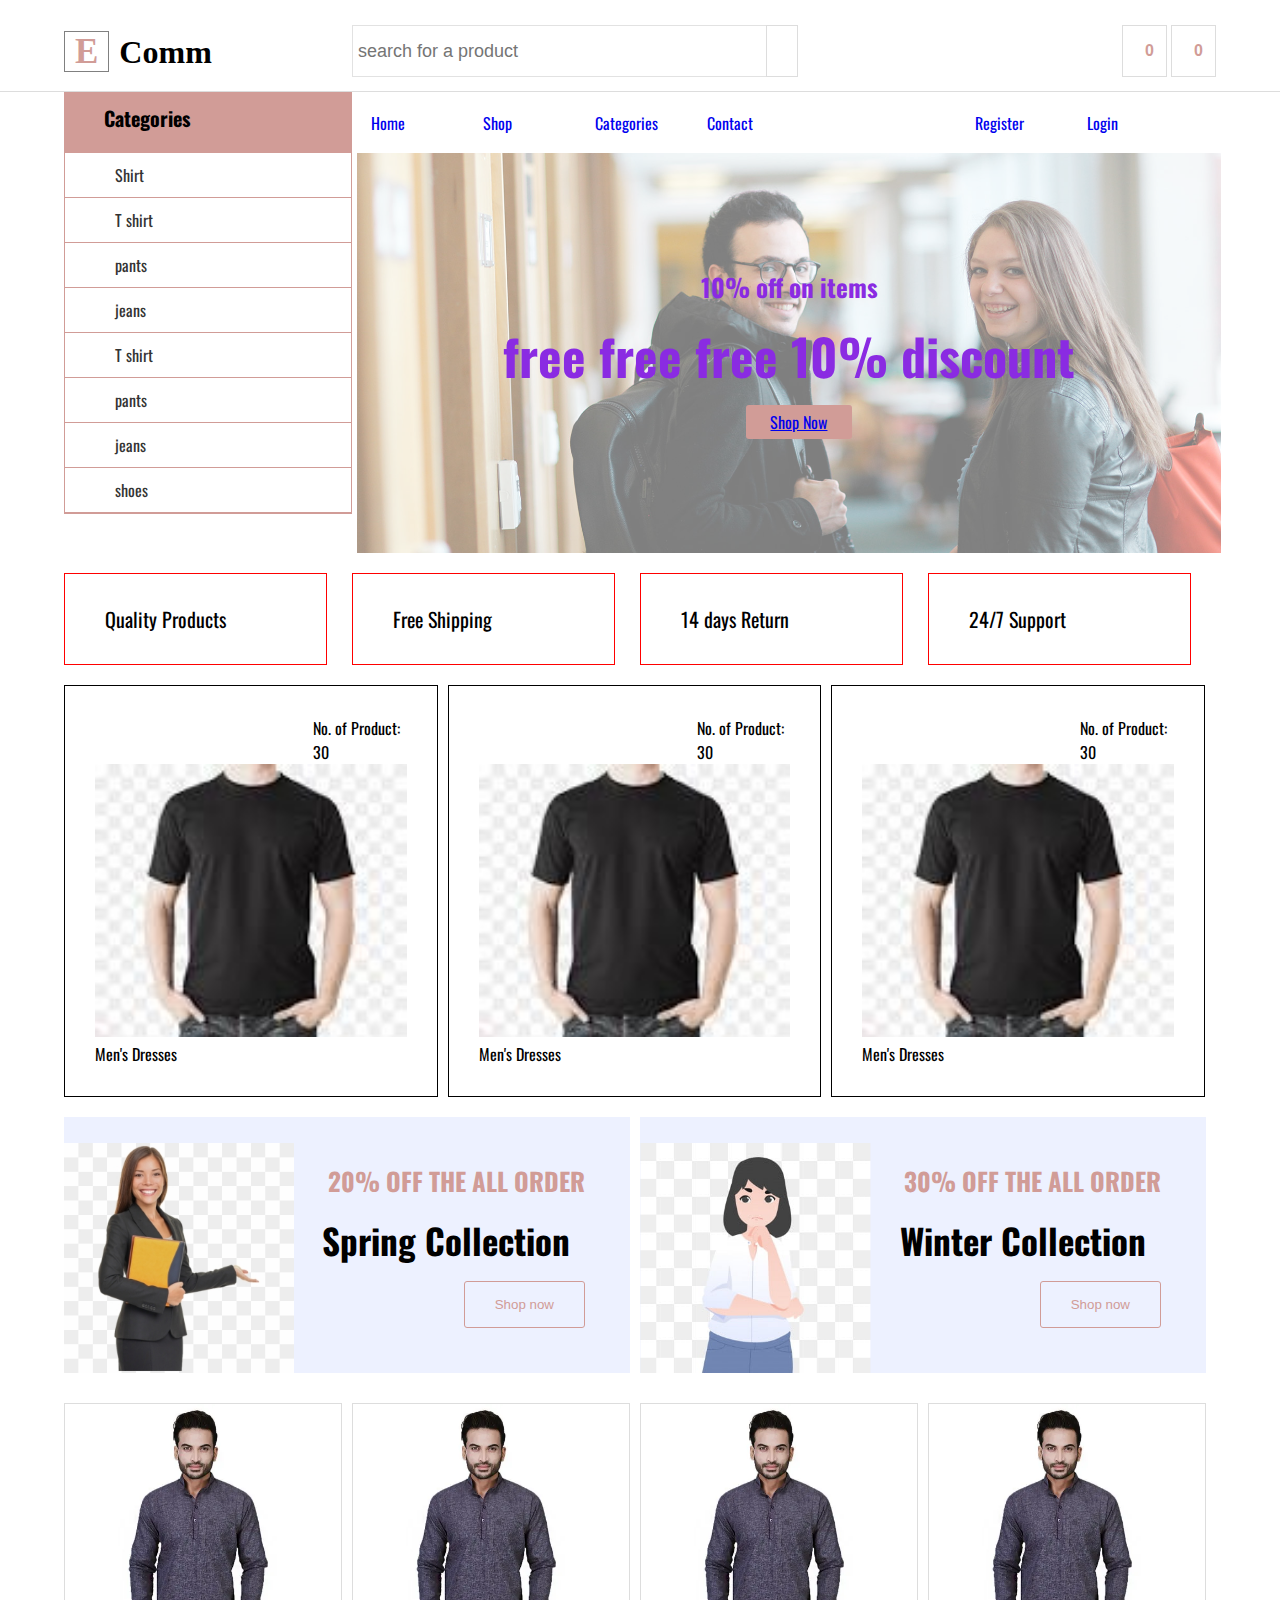
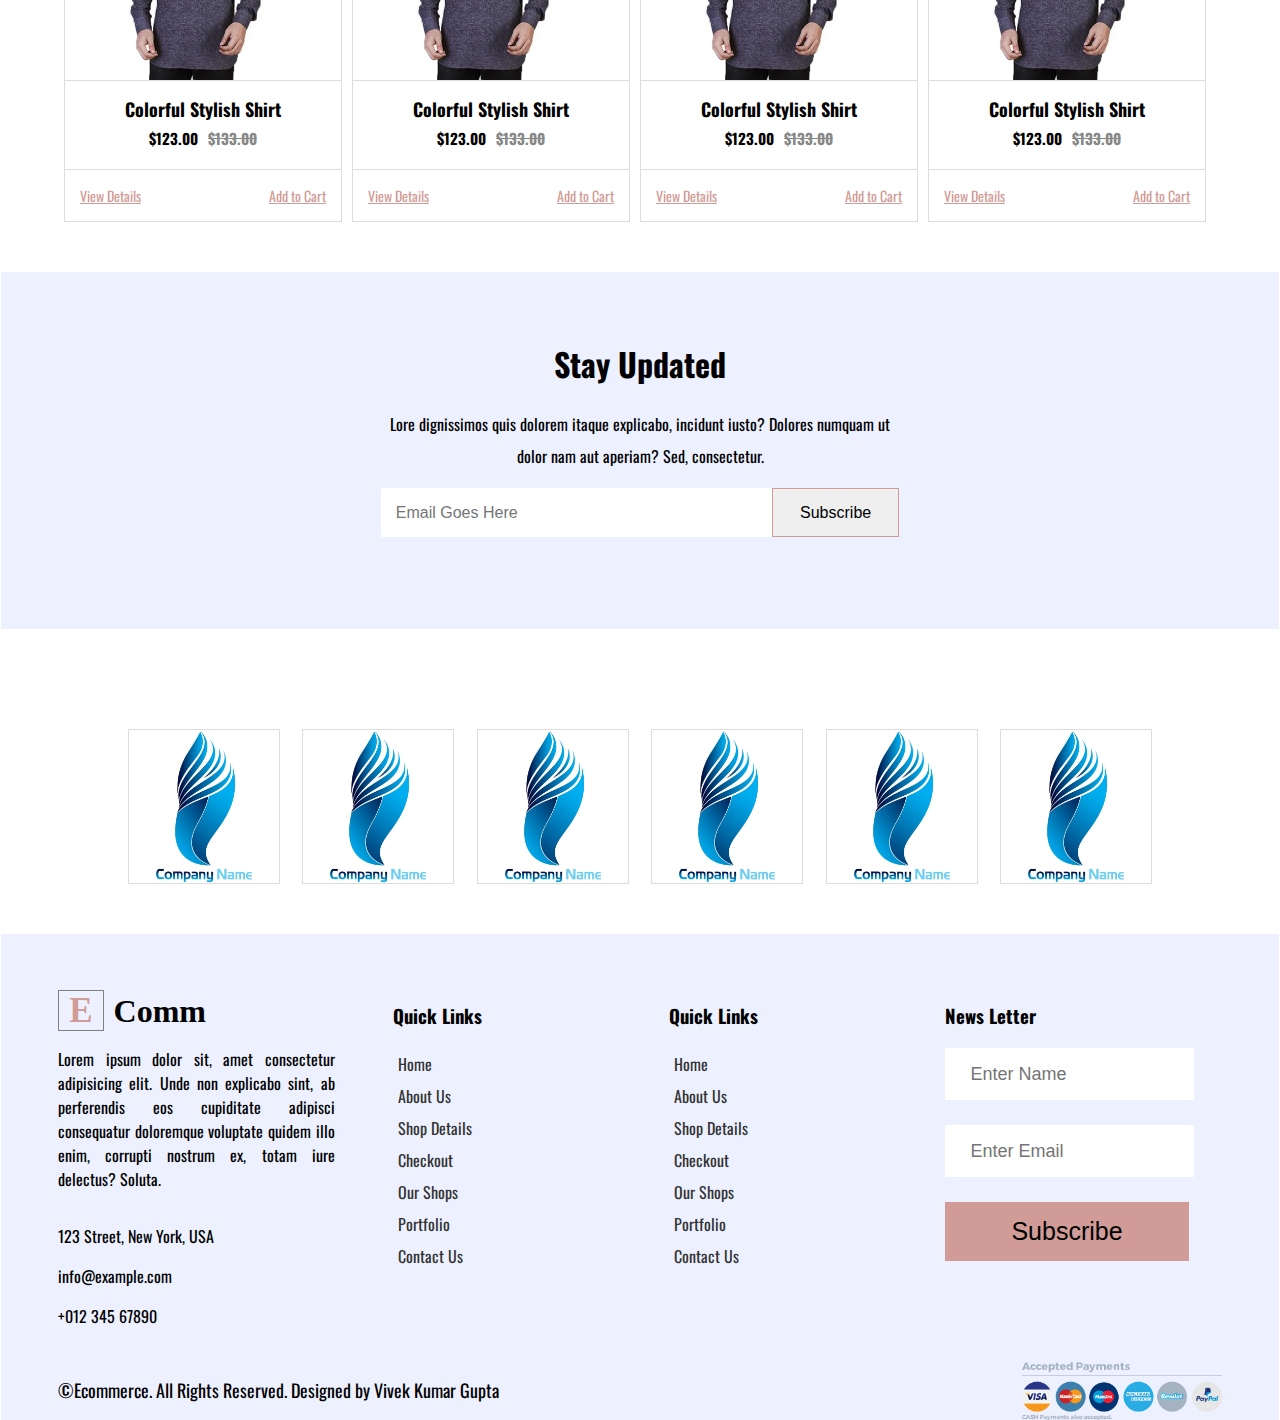
==== index.html @ 54f65f08 "E-commerce Website" ====
<!DOCTYPE html>
  <html lang="en">
  <head>
    <meta charset="UTF-8" />
    <meta http-equiv="X-UA-Compatible" content="IE=edge" />
    <meta name="viewport" content="width=device-width, initial-scale=1.0" />
    <link rel="stylesheet" href="./style.css" />
    <link rel="preconnect" href="https://fonts.googleapis.com" />
    <link rel="preconnect" href="https://fonts.gstatic.com" crossorigin />
    <link
    href="https://fonts.googleapis.com/css2?family=Oswald:wght@300&display=swap"
    rel="stylesheet"
    />
    <link
    rel="stylesheet"
    href="https://cdnjs.cloudflare.com/ajax/libs/font-awesome/6.2.0/css/all.min.css"
    integrity="sha512-xh6O/CkQoPOWDdYTDqeRdPCVd1SpvCA9XXcUnZS2FmJNp1coAFzvtCN9BmamE+4aHK8yyUHUSCcJHgXloTyT2A=="
    crossorigin="anonymous"
    referrerpolicy="no-referrer"
    />
    <title>Ecommerce Website</title>
  </head>
  <body>
    <div class="wrapper">
      <div class="header">
        <div class="wid-25 logo header-float-left">
          <h1><span>E</span><span>Comm</span></h1>
        </div>
        <div class="search wid-50 header-float-left">
          <input type="text" placeholder="search for a product" />
          <button><i class="fa-solid fa-magnifying-glass"></i></button>
        </div>
        <div class="wid-25 cart header-float-left">
          <button class="btn">
            <span><i class="fa-solid fa-cart-plus"></i>0</span>
          </button>
          <button class="btn">
            <span><i class="fa-solid fa-heart"></i>0</span>
          </button>
        </div>
      </div>
    </div>


    

    <div class="full-banner-wrapper clear">
      <div class="wrapper">
        <div class="banner category-list header-float-left wid-25">
          <div class="list-header">
            <h4>Categories</h4>
            <span
            ><a href=""><i class="fa-solid fa-angle-down"></i></a
            ></span>
          </div>
          <ul>
            <li><a href="#" target="_blank"> Shirt</a></li>
            <li><a href="#" target="_blank"> T shirt</a></li>
            <li><a href="#" target="_blank"> pants</a></li>
            <li><a href="#" target="_blank"> jeans</a></li>
            <li><a href="#" target="_blank"> T shirt</a></li>
            <li><a href="#" target="_blank"> pants</a></li>
            <li><a href="#" target="_blank"> jeans</a></li>
            <li><a href="#" target="_blank"> shoes</a></li>
          </ul>
        </div>
        <div class="wid-75 header-float-left">
          <div class="right-menu">
            <ul class="first-list-menu">
              <li><a href="./index.html" target="_blank">Home</a></li>
              <li><a href="./shop.html" target="_blank">Shop</a></li>
              <li class="dropdown-head"><a href="#" target="_blank">Categories<i class="fa-solid fa-angle-down"></i></a>
                <ul class="dropdown">
                  <li><a href="./cart-page.html" target="_blank">My Order</a></li>
                  <li style="border-top: 1px solid #d19c97;"><a href="#" target="_blank">Home</a></li>
                </ul>
              </li>
              <li><a href="#" target="_blank">Contact</a></li>
            </ul>
            <ul class="second-list-menu">
              <li><a href="#" target="_blank">Register</a></li>
              <li><a href="./login.html" target="_blank">Login</a></li>
            </ul>
          </div>

          <div class="side-banner">
            <img src="./img/banner.jpeg" alt="banner">

            <div class="img-text">
              <h4>10% off on items</h3>
                <h3>free free free 10% discount</h3>
                <a href="#">Shop Now</a>
              </div>
            </div>
          </div>
        </div>
        <div class="wrapper clear">
          <div class="wid-25 header-float-left">
            <div class="features">
              <span class="icon-text-wrap"><i class="fa-solid fa-check"></i>
                <span>Quality Products</span>
              </span>
            </div>

          </div>
          <div class=" wid-25 header-float-left">
            <div class="features">
              <span class="icon-text-wrap"><i class="fa-solid fa-shipping-fast"></i>
                <span>Free Shipping</span>
              </span>
            </div>

          </div>
          <div class=" wid-25 header-float-left">
            <div class="features">
              <span class="icon-text-wrap"><i class="fa-solid fa-exchange-alt"></i>
                <span>14 days Return</span>
              </span>
            </div>

          </div>
          <div class=" wid-25 header-float-left">
            <div class="features">
              <span class="icon-text-wrap"><i class="fa-solid fa-phone-volume"></i>
                <span>24/7 Support</span>
              </span>
            </div>

          </div>

        </div>
        <div class="wrapper clear">
          <div class="wid-33 header-float-left">
            <div class="category-item">
              <div class="productquantity">No. of Product: 30</div>
              <div class="productimg">
                <img src="./img/tshirt.jpeg" alt="">
              </div>
              <div class="productfor">Men's Dresses</div>
            </div>
          </div>
          <div class="wid-33 header-float-left">
            <div class="category-item">
             <div class="productquantity">No. of Product: 30</div>
             <div class="productimg">
               <img src="./img/tshirt.jpeg" alt="">
             </div>
             <div class="productfor">Men's Dresses</div>
           </div>

         </div>
         <div class="wid-33 header-float-left">
          <div class="category-item">
            <div class="productquantity">No. of Product: 30</div>
            <div class="productimg">
              <img src="./img/tshirt.jpeg" alt="">
            </div>
            <div class="productfor">Men's Dresses</div>
          </div>
        </div>
      </div>
      <div class="wrapper clear">
        <div class="wid-50 header-float-left">
          <div class="offer-banner">
            <img src="./img/female.png" alt="">
            <div class="offer-text">
              <h5>20% off the all order</h5>
              <h3>Spring Collection</h3>
              <button>Shop now</button>
            </div>
          </div>
        </div>
        <div class="wid-50 header-float-left">
          <div class="offer-banner">
            <img src="./img/female2.jpeg" alt="" class="flip-img">
            <div class="offer-text">
              <h5>30% off the all order</h5>
              <h3>Winter Collection</h3>
              <button>Shop now</button>
            </div>
          </div>
        </div>
      </div>


      <div class="wrapper clear">
        <div class="wid-25 header-float-left">
          <div class="cart-wrapper">
            <div>
              <img src="./img/cartpolo.webp" alt="">
            </div>
            <div class="cart-detail">
              <h6 class="name-head">Colorful Stylish Shirt</h6>
              <div class="cart-price">
                <h6 class="first">$123.00</h6>
                <h6 class="last">$133.00</h6>

              </div>
            </div>
            <div class="cart-footer">
              <a href="#"><i class="fa-solid fa-eye"></i>View Details</a>
              <a href="#"><i class="fa-solid fa-cart-arrow-down"></i>Add to Cart</a>

            </div>

          </div>

          
        </div>

        <div class="wid-25 header-float-left">
          <div class="cart-wrapper">
            <div>
              <img src="./img/cartpolo.webp" alt="">
            </div>
            <div class="cart-detail">
              <h6 class="name-head">Colorful Stylish Shirt</h6>
              <div class="cart-price">
                <h6 class="first">$123.00</h6>
                <h6 class="last">$133.00</h6>

              </div>
            </div>
            <div class="cart-footer">
              <a href="#"><i class="fa-solid fa-eye"></i>View Details</a>
              <a href="#"><i class="fa-solid fa-cart-arrow-down"></i>Add to Cart</a>

            </div>

          </div>


        </div>

        <div class="wid-25 header-float-left">
          <div class="cart-wrapper">
            <div>
              <img src="./img/cartpolo.webp" alt="">
            </div>
            <div class="cart-detail">
              <h6 class="name-head">Colorful Stylish Shirt</h6>
              <div class="cart-price">
                <h6 class="first">$123.00</h6>
                <h6 class="last">$133.00</h6>

              </div>
            </div>
            <div class="cart-footer">
              <a href="#"><i class="fa-solid fa-eye"></i>View Details</a>
              <a href="#"><i class="fa-solid fa-cart-arrow-down"></i>Add to Cart</a>

            </div>

          </div>
        </div>

        <div class="wid-25 header-float-left">
          <div class="cart-wrapper">
            <div>
              <img src="./img/cartpolo.webp" alt="">
            </div>
            <div class="cart-detail">
              <h6 class="name-head">Colorful Stylish Shirt</h6>
              <div class="cart-price">
                <h6 class="first">$123.00</h6>
                <h6 class="last">$133.00</h6>

              </div>
            </div>
            <div class="cart-footer">
              <a href="#"><i class="fa-solid fa-eye"></i>View Details</a>
              <a href="#"><i class="fa-solid fa-cart-arrow-down"></i>Add to Cart</a>

            </div>
          </div>
        </div>
      </div>

      <div class="wrapper clear">
        <div class="subscription-text">
          <h1>Stay Updated</h1>
          <p>Lore dignissimos quis dolorem itaque explicabo, incidunt iusto? Dolores numquam ut dolor nam aut aperiam? Sed, consectetur.</p>
          <div class ="subscription-mailbox">
            <input type="email" placeholder="Email Goes Here">
            <button class="subscription-btn">Subscribe</button>
          </div>
        </div>
      </div>

      <div class="wrapper clear vendors">
        <img src="./img/companyvendor.jpeg" alt="">
        <img src="./img/companyvendor.jpeg" alt="">
        <img src="./img/companyvendor.jpeg" alt="">
        <img src="./img/companyvendor.jpeg" alt="">
        <img src="./img/companyvendor.jpeg" alt="">
        <img src="./img/companyvendor.jpeg" alt="">
       
      </div>
        <div class="wrapper clear">
            <div class="footer">
              <div class="wid-25 header-float-left margin-right-5">
                <div class="logo">
                   <h1><span>E</span><span>Comm</span></h1>
                </div>
               
                  <p class="footer-description">Lorem ipsum dolor sit, amet consectetur adipisicing elit. Unde non explicabo sint, ab perferendis eos cupiditate adipisci consequatur doloremque voluptate quidem illo enim, corrupti nostrum ex, totam iure delectus? Soluta.
                  </p>
               
                  <ul class="footer-address-list">
                    <li><i class="fa fa-map-marker-alt"></i>123 Street, New York, USA</li>
                    <li> <i class="fa fa-envelope"></i>info@example.com</li>
                    <li> <i class="fa fa-phone"></i>+012 345 67890</li>
                  </ul>
            
                </div>
                <div class="wid-25 header-float-left footer-menu" >
                  <h3>Quick Links</h3>
                  <ul class="footer-menu-list">
                    <li><a href=""><i class="fa fa-angle-right icon-footer"></i><span>Home</span></a></li>
                    <li><a href=""><i class="fa fa-angle-right icon-footer" ></i><span>About Us</span></a></li>
                    <li><a href=""><i class="fa fa-angle-right icon-footer"></i><span>Shop Details</span></a></li>
                    <li><a href=""><i class="fa fa-angle-right icon-footer"></i><span>Checkout</span></a></li>
                    <li><a href=""><i class="fa fa-angle-right icon-footer"></i><span>Our Shops</span></a></li>
                    <li><a href=""><i class="fa fa-angle-right icon-footer"></i><span>Portfolio</span></a></li>
                    <li><a href=""><i class="fa fa-angle-right icon-footer"></i><span>Contact Us</span></a></li>
                  
                  </ul>
                  </div>
                  <div class="wid-25 header-float-left  footer-menu" >
                    <h3>Quick Links</h3>
                    <ul class="footer-menu-list">
                      <li><a href=""><i class="fa fa-angle-right icon-footer"></i><span>Home</span></a></li>
                      <li><a href=""><i class="fa fa-angle-right icon-footer" ></i><span>About Us</span></a></li>
                      <li><a href=""><i class="fa fa-angle-right icon-footer"></i><span>Shop Details</span></a></li>
                      <li><a href=""><i class="fa fa-angle-right icon-footer"></i><span>Checkout</span></a></li>
                      <li><a href=""><i class="fa fa-angle-right icon-footer"></i><span>Our Shops</span></a></li>
                      <li><a href=""><i class="fa fa-angle-right icon-footer"></i><span>Portfolio</span></a></li>
                      <li><a href=""><i class="fa fa-angle-right icon-footer"></i><span>Contact Us</span></a></li>
                    
                    </ul>
                    </div>
                    <div class="wid-25 header-float-left">
                        <h3>News Letter</h3>
                        <input type="text" class="footer-input" placeholder="Enter Name">
                        <input type="email" class="footer-input" placeholder="Enter Email">
                      <button class="btn-footer">Subscribe</button>
                    </div>
            
              </div>

              <!-- <hr> -->
              <div class="copyright">
                <div class="copyright-text">
                  &#169;Ecommerce. All Rights Reserved. Designed by Vivek Kumar Gupta

                </div>
                <img src="./img/payment.png" alt="" width="200px">
              </div>
            </div>
            </div>
            </body>
            </html>
---- style.css ----
body {
  margin: 0;
  font-family: "Oswald", sans-serif;
  /* font-family: 'Lucida Sans', 'Lucida Sans Regular', 'Lucida Grande', 'Lucida Sans Unicode', Geneva, Verdana, sans-serif; */
}
.header {
  /* background-color: rgb(159, 153, 153); */
  margin-top: 25px;
  min-height: 56px;
}
.wrapper {
  margin-left: 5%;
  margin-right: 5%;
}

.wid-33 {
  width: 33.3%;
}
.wid-50 {
  width: 50%;
}

.logo h1 {
  margin: 0;
  /* background-color: yellow; */
}
.logo h1 span {
  font-family: "Akaya Telivigala", cursive;
  /* background-color: green; */
}

.logo h1 span:first-of-type {
  /* background-color: red; */
  /* font-family: 'Akaya Telivigala', cursive; */
  border: 1px solid grey;
  margin-right: 10px;
  padding-right: 10px;
  padding-left: 10px;
  color: #d19c97;
  font-size: 35px;
  font-weight: 800;
}

.search input {
  width: 70%;
  height: 40px;
  border-radius: 0;
  padding: 5px;
  border: 1px solid #dddd;
  font-size: 18px;
  border-right: none;
  color: #666;
  outline: none;
  /* background-color: grey; */
}
.search button {
  color: #666;
  background-color: #fff;
  border-radius: 0;
  padding: 10px;
  height: 52px;
  border: 1px solid #ddd;
  margin-left: -4px;
  font-size: 18px;
  color: #d19c97;
}

.cart {
  text-align: right;
}

.btn {
  border: 1px solid #ddd;
  min-width: 45px;
  background-color: #fff;
  height: 52px;
  border-radius: 0;
  font-size: 16px;
}
.cart span {
  color: #d19c97;
  font-weight: 800;
}

.header-float-left {
  float: left;
}

button i {
  padding-left: 5px;
  padding-right: 5px;
}

.banner {
  width: 25%;
  height: 461px;
}
/* common css */

.clear {
  clear: both;
}
.full-banner-wrapper {
  border-top: 1px solid #ddd;
  margin-top: 10px;
}
.list-header {
  height: 60px;
  background-color: #d19c97;
}

.list-header h4 {
  display: inline-block;
  margin-bottom: 20px;
  margin-left: 40px;
  margin-right: 40px;
  font-weight: 900;
  font-size: 20px;
  margin-top: 11px;
}
.list-header span {
  padding: 20px;
  float: right;
}
.category-list ul {
  margin: 0;
  padding: 0;
  list-style-type: none;
  border: 1px solid #d19c97;
}

.category-list ul li {
  border-bottom: 1px solid #d19c97;
  padding: 10px 50px;
}

.category-list ul li a {
  color: #333;
  text-decoration: none;
}
.wid-75 {
  width: 75%;
  float: left;
  height: 61px;
  /* background-color: green; */
}
.right-menu {
  display: flex;
}
.first-list-menu {
  /* background-color: red; */
  width: 70%;
}
.second-list-menu {
  display: flex;
  width: 30%;
}
.right-menu ul {
  list-style-type: none;
  display: flex;
  margin: 0;
  padding: 0;
}
.right-menu ul li {
  width: 75px;
  padding: 18.5px;
}
.right-menu ul li a {
  text-decoration: none;
}
.right-menu ul li a:hover {
  color: #d19c97;
}

.right-menu ul.dropdown {
  display: none;
  position: absolute;
  box-shadow: #ddd 1px 1px 3px;
  border: 1px solid #ddd;
  line-height: 1em;
  background-color: #fff;
  margin: 10px 0 0 0;
  z-index: 1;
}
.dropdown-head:hover ul.dropdown {
  display: block;
}

.side-banner {
  position: relative;
  /* background-color: red; */
  width: 100%;
  float: left;
  height: 400px;
  margin-left: 5px;
}
.side-banner img {
  width: 100%;
  opacity: 0.5;
  height: 100%;
  object-fit: cover;
}
.img-text {
  position: absolute;
  top: 0;
  bottom: 0;
  right: 0;
  left: 0;
  text-align: center;
  justify-content: center;
  display: flex;
  flex-direction: column;
  /* background-color: #00000075; */
}
.img-text h4 {
  font-size: 25px;
  margin: 0;
  color: blueviolet;
}
.img-text a {
  padding: 5px 10px;
  border-radius: 3px;
  width: 10%;
  margin-left: 45%;
  background-color: #d19c97;
}
.img-text h3 {
  line-height: 2em;
  font-size: 50px;
  font-weight: 800;
  margin: 0;
  color: blueviolet;
}

.wid-25 {
  width: 25%;
}

.features {
  margin-top: 20px;
  margin-bottom: 20px;
  border: 1px solid red;
  margin-right: 25px;
}
.features .icon-text-wrap {
  display: flex;
  padding: 30px;
}
.icon-text-wrap i {
  font-size: 25px;
  color: #d19c97;
}
.icon-text-wrap span {
  font-size: 20px;
  padding-left: 10px;
}

.category-item {
  padding: 30px;
  border: 1px solid #000;
  margin-right: 10px;
}
.productquantity {
  width: 30%;
  margin-left: 70%;
}
/* .productimg{
  height: 200px;
  background-color: red;
  width: 40%;
  font-size: 20px;
} */
.category-item .productimg img {
  width: 100%;
}
.category-item .productimg .productfor {
  font-size: 20px;
}
.offer-banner {
  background-color: #edf1ff;
  margin-bottom: 30px;
  margin-top: 20px;
  position: relative;
  margin-right: 10px;
}
.offer-banner img {
  position: absolute;
  max-width: 50%;
  max-height: 90%;
  bottom: 0px;
  z-index: 100;
  float: left;
}
.offer-text {
  text-align: right;
  padding: 45px;
}
.offer-text h5 {
  margin: 0;
  font-size: 25px;
  text-transform: uppercase;
  color: #d19c97 !important;
}
.offer-text h3 {
  font-size: 35px;
  margin: 15px;
}

.offer-text button {
  padding: 15px 30px;
  color: #d19c97;
  border-radius: 3px;
  border: 1px solid #d19c97 !important;
  background-color: transparent;
  cursor: pointer;
}
.flip-img {
  transform: scaleX(-1);
}

.cart-wrapper {
  border: 1px solid #ddd;
  margin-right: 10px;
  margin-bottom: 50px;
}

.cart-wrapper img {
  width: 100%;
  margin-bottom: -5px;
}
.cart-detail {
  border-top: 1px solid #ddd;
  border-bottom: 1px solid #ddd;
  padding: 15px;
}
.cart-detail .name-head {
  margin: 0;
  text-align: center;
  font-size: 18px;
}
.cart-price {
  display: flex;
  justify-content: center;
}
.cart-price h6 {
  margin: 0;
  padding: 5px;
  font-size: 15px;
  font-weight: bold;
}
.cart-price .last {
  color: #888;
  text-decoration: line-through;
}
.cart-footer {
  display: flex;
  justify-content: space-between;
  padding: 15px;
}
.cart-footer a {
  font-size: 14px;
  color: #d19c97;
}
.subscription-text {
  margin-right: -5.5%;
  margin-left: -5.5%;
  background-color: #edf1ff;
  margin-bottom: 100px;
  text-align: center;
  padding: 4% 33% 8% 33%;
}

.subscription-text p {
  line-height: 2;
  color: black;
}

.subscription-text .subscription-mailbox {
  display: flex;
}

.subscription-text .subscription-mailbox input {
  flex: 100%;
  padding-left: 15px;
  border: none;
  height: 47px;
  font-size: 16px;
}

.subscription-btn {
  border: 1px solid #d19c97;
  border-radius: none;
  padding: 13px 27px;
  color: #000;
  font-size: 16px;
}

.footer {
  background-color: #edf1ff;
  margin-left: -5.5%;
  margin-right: -5.5%;
  padding-left: 5%;
  padding-top: 50px;
  padding-bottom: 10px;
  display: flex;
  padding-right: 5%;
}
.footer .footer-description {
  text-align: justify;
  margin-bottom: 25px;
}
.footer .footer-address-list {
  line-height: 2.5;
  list-style-type: none;
  padding: 0;
}

.footer .footer-address-list li i {
  width: 25px;
  color: #d19c97;
}

.footer-menu .footer-menu-list {
  list-style-type: none;
  padding: 0;
  line-height: 2;
}

.footer-menu .footer-menu-list .icon-footer {
  padding-right: 5px;
}

.footer-menu .footer-menu-list li a {
  text-decoration: none;
  color: #333;
}
.margin-right-5 {
  margin-right: 5%;
}

.footer .footer-input {
  border: 0;
  width: 80%;
  height: 50px;
  padding-left: 25px;
  font-size: 18px;
  margin-bottom: 25px;
}

.footer .btn-footer {
  width: 88%;
  padding: 15px;
  border: 0;
  font-size: 25px;
  background-color: #d19c97;
}
.vendors {
  display: flex;
  justify-content: space-between;
  margin-bottom: 50px;
  padding-left: 5;
  padding-left: 5%;
  padding-right: 5%;
}
.vendors img {
  width: 100px;
  border: 1px solid #ddd;
  padding: 0 25px;
}
.copyright {
  display: flex;
  justify-content: space-between;
  background-color: #edf1ff;
  margin-left: -5.5%;
  margin-right: -5.5%;
  padding-left: 5%;
  padding-right: 5%;
}

.copyright-text {
  font-size: 18px;
  margin-top: 15px;
}

/* SHOP STYLE */

.shop-header {
  background-color: #edf1ff;
  padding-top: 50px;
  text-align: center;
  padding-bottom: 50px;
  margin-bottom: 20px;
}

.shop-header h1 {
  text-transform: uppercase;
}
.shop-header h3 {
  color: #d19c97;
  font-weight: 400;
}


/* SHOP SORTING */
.sort-option{
    float: right;
    margin-right: 12px;
    margin-bottom: 10px;

}
.sort-option select{
  border: 1px solid #ddd;
  height: 35px;
  width: 100px;
  padding-left: 5px;
}

/* CUSTOM CHECKBOX */
.custom-control-check{
  position: relative;
  z-index: 1;
  display: block;
  min-height: 16px;
  padding-left: 16px;
}
.custom-control-input{
  position: absolute;
  left: 0;
  z-index: -1;
  width: 16px;
  height: 16px;
  opacity: 0;
}
.custom-control-label{
  position: relative;
  margin-bottom: 0px;
  vertical-align: top;
}
.custom-control-label::before{
  position: absolute;
  top: 3px;
  left: -25px;
  display: block;
  width: 16px;
  height: 16px;
  content: "";
  border: 1px solid #d19c97;
}
.custom-control-input:checked ~ .custom-control-label::before{
  border-color:#d19c97 ;
  background-color: #d19c97;


}

/*IMPORTANT TO CHECKBOX COLOR 
#price-all{
  accent-color: #d19c97;
} */
.custom-control-label::after{
  position: absolute;
  top: 4px;
  left: -24px;
  display: block;
  width: 16px;
  height: 16px;
  content: "";
  background: no-repeat 50% / 50% 50%;
}
.custom-control-input ~ .custom-control-label::after{
  background-image: url("data:image/svg+xml,%3csvg xmlns='http://www.w3.org/2000/svg' width='8' height='8' viewBox='0 0 8 8'%3e%3cpath fill='%23fff' d='M6.564.75l-3.59 3.612-1.538-1.55L0 4.26l2.974 2.99L8 2.193z'/%3e%3c/svg%3e")
 
}

/* CUSTOM CHECKBOX END */

.custom-control-check{
  display: flex;
  align-items: center;
  justify-content: space-between;
  margin-left: 20px;
  margin-right: 20px;
  color: #666;
  margin-bottom: 15px;
}
.filter-product-count{
  border: 1px solid #ddd;
  padding-left: 5px;
  padding-right: 5px;
  font-size: 13px;
  
}
/* CART DETAILS START */
.carts-details{
  margin-top: 50px;
  margin-bottom: 50px;
}

.carts-details table{
  width: 100%;
  border-collapse: collapse;
}
.carts-details img{
  width: 50px;
  vertical-align: middle;
}
.carts-details table thead{
  color: #666;background-color: #edf1ff;text-align: center ;
}
.carts-details table thead th{
  padding: 15px;
}
.carts-details table tbody{
  text-align: center;
  vertical-align: middle;
}
.carts-details table td{
  border: 1px solid #edf1ff;
  display: table-cell;
  padding: 15px;
}
.quantity-input{
  display: flex;
}
.quantity-input button{
  border: 0;
  border-radius: 0;
  font-size: 24px;
  background-color: #d19c97;
  width: 30px;
}
.quantity-input input{
  border: 1px solid #ccc;
  background-color:#edf1ff ;
  width: 50px;
  text-align: center;
}
.carts-details .custom-delete-button{
  padding: 5px;
  background-color: #d19c97;
}

/* CART DETAILS END */

/* CART summary STYLE */
.cart-summary-wrapper{
  margin-top: 50px;
  margin-left: 20px;

}
.cart-summary-wrapper .coupon-inputs{
  height: 50px;
  display: flex;
}

.coupon-inputs input{

    padding-left: 20px;
    width: 60%;
    border-right: 0;
    border: 1px solid #ddd;

}
.coupon-inputs button{
  background-color: #d19c97;
  border: 0;
  width: 40%;
}
.cart-summary-wrapper .cart-summary-body{

  border: 1px solid #ddd;
  margin-top: 50px;
  padding: 20px;

}
.cart-summary-wrapper .cart-summary-item{
  display: flex;
  justify-content: space-between;
}
.cart-summary-wrapper .total-wrapper{
    border: 1px solid #ddd;
    border-top: 0;
    padding: 20px;

}
.cart-summary-wrapper .total-head{
    display: flex;
    justify-content: space-between;
    margin-bottom: 30px;

}
.total-head h4{
  margin: 0;
}
.proceed-input button{
  border: 0;
    background-color: #d19c97;
    padding: 20px;
    width: 100%;
    cursor: pointer;
font-size: 18px;
}

.login-area{
  display: flex;
  flex-direction: column;
  flex-wrap: wrap;
  align-items: center;
  height: 300px;
  justify-content: space-around;

}
.login-area input{
  width: 30%;
  height: 30px;
  border: 1px solid #ddd;
  padding: 10px;

}
.login-area button{
  width: 31.5%;
  height: 50px;
  border: 1px solid #ddd;
  padding: 10px;
  background-color: #d19c97;
  color: #fff;
}

/* CART summary END */

.login-menu{
  width: 100%;
  float: left;
  height: 61px;
  border-top: 1px solid #ddd;
}
.login-first-list-menu{
  margin-left: 100px;
}
.login-shop{
  margin-left: 100px;
  
}




/* MEDIA QUERY */

@media only screen and (max-width: 992px) {
  .wid-25,
  .wid-50,
  .wid-75,
  .wid-33 {
    width: 100%;
    margin-top: 20px;
    margin-bottom: 20px;
  }
  .header-float-left {
    float: none;
  }
  .cart {
    text-align: left;
  }
  .side-banner img {
    object-fit: fill;
  }

  .search {
    display: flex;
  }

  .search input {
    flex: 100%;
  }
  .banner {
    width: 100%;
  }
  .features {
    margin-right: 0px;
  }

  .img-text a {
    width: 15%;
    margin-left: 40%;
  }

  .img-text h3 {
    font-size: 40px;
  }
  .cart-wrapper{
      width: 100%;
      margin-left: 30px;
  }

  .right-menu ul {
    display: block;
  }
  .right-menu ul li {
    padding: 10px;
  }
  .side-banner {
    margin-bottom: 25px;
  }
  .subscription-text {
    text-align: center;
    margin-bottom: 50pxjava;
    padding: 1% 5% 3% 5%;
  }
  .vendors {
    display: block;
    justify-content: start;
    padding-left: 10%;
  }
  .footer {
    display: block;
  }
  .footer .footer-input {
    width: 82%;
  }

  .copyright {
    flex-direction: column;
  }
  .copyright-text {
    font-size: 17px;
  }
  .copyright .copyright-text img {
    width: 100%;
    margin-top: 10px;
  }
}
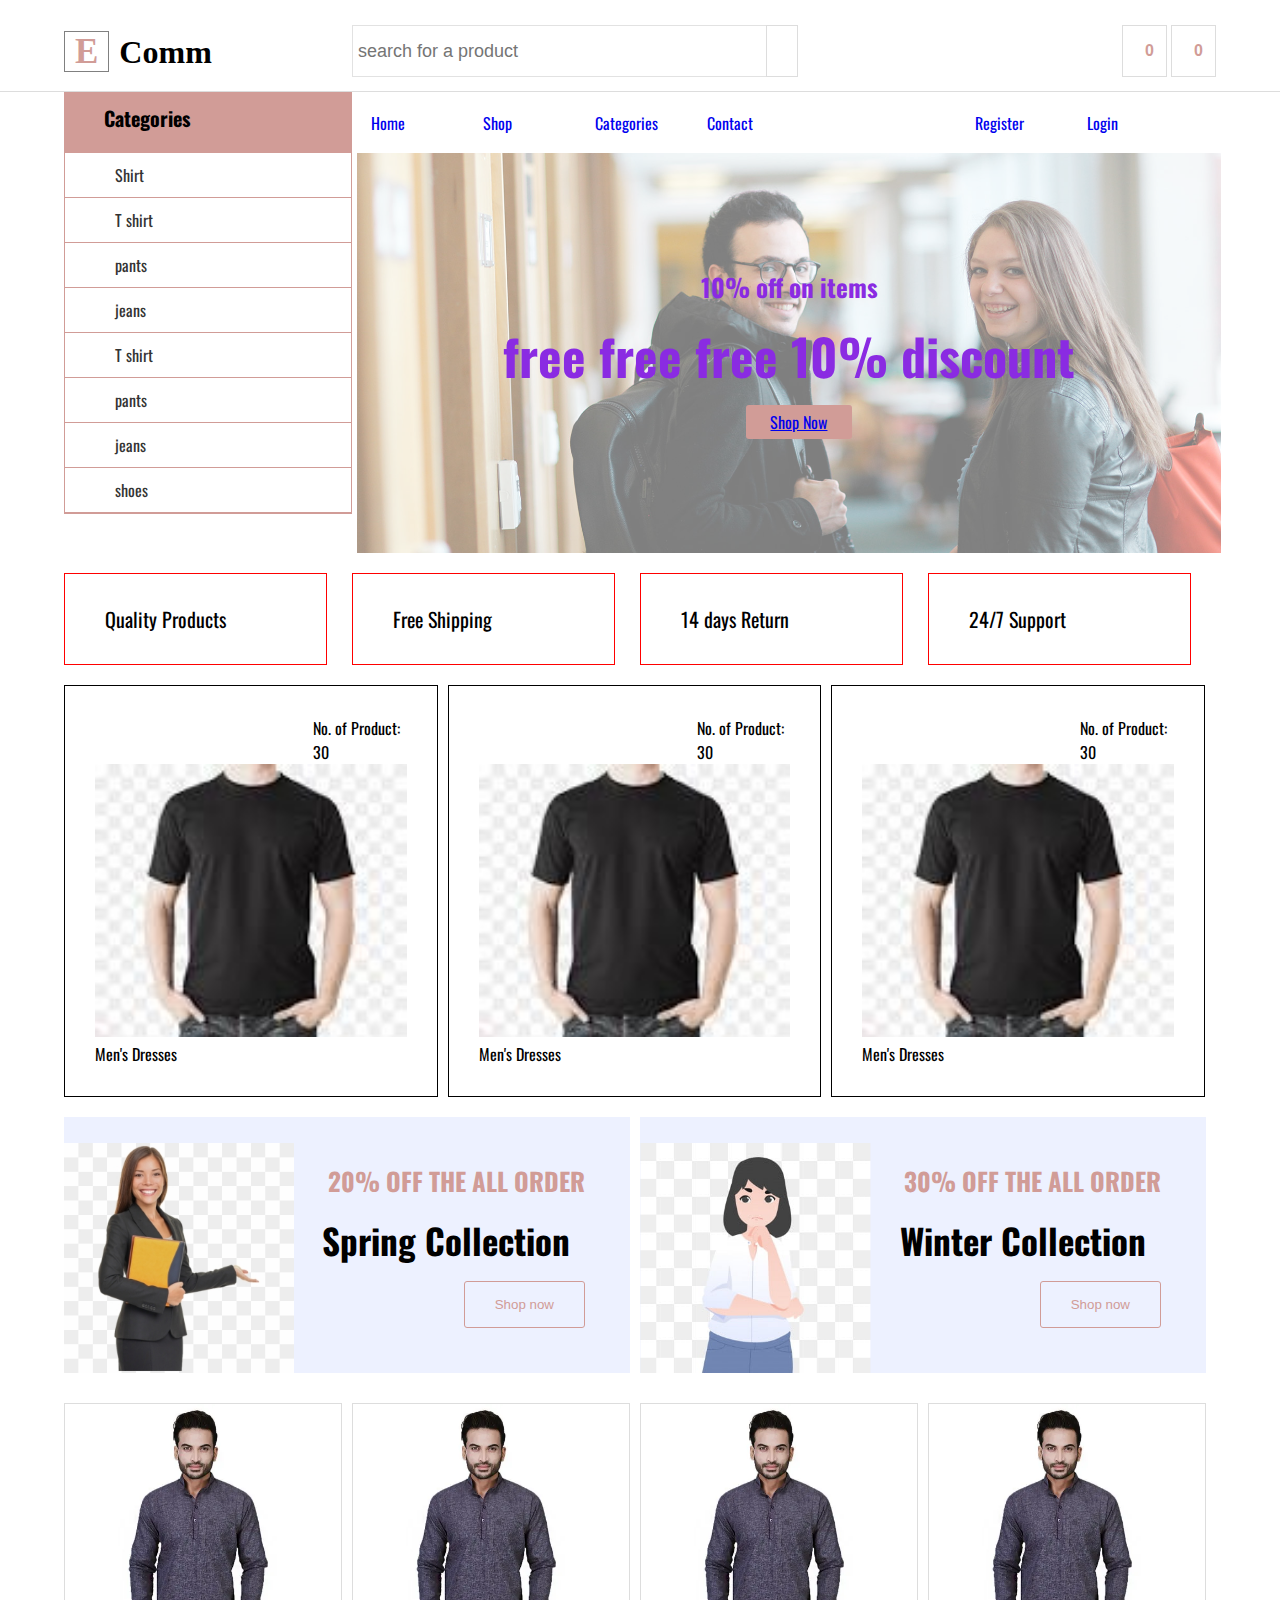
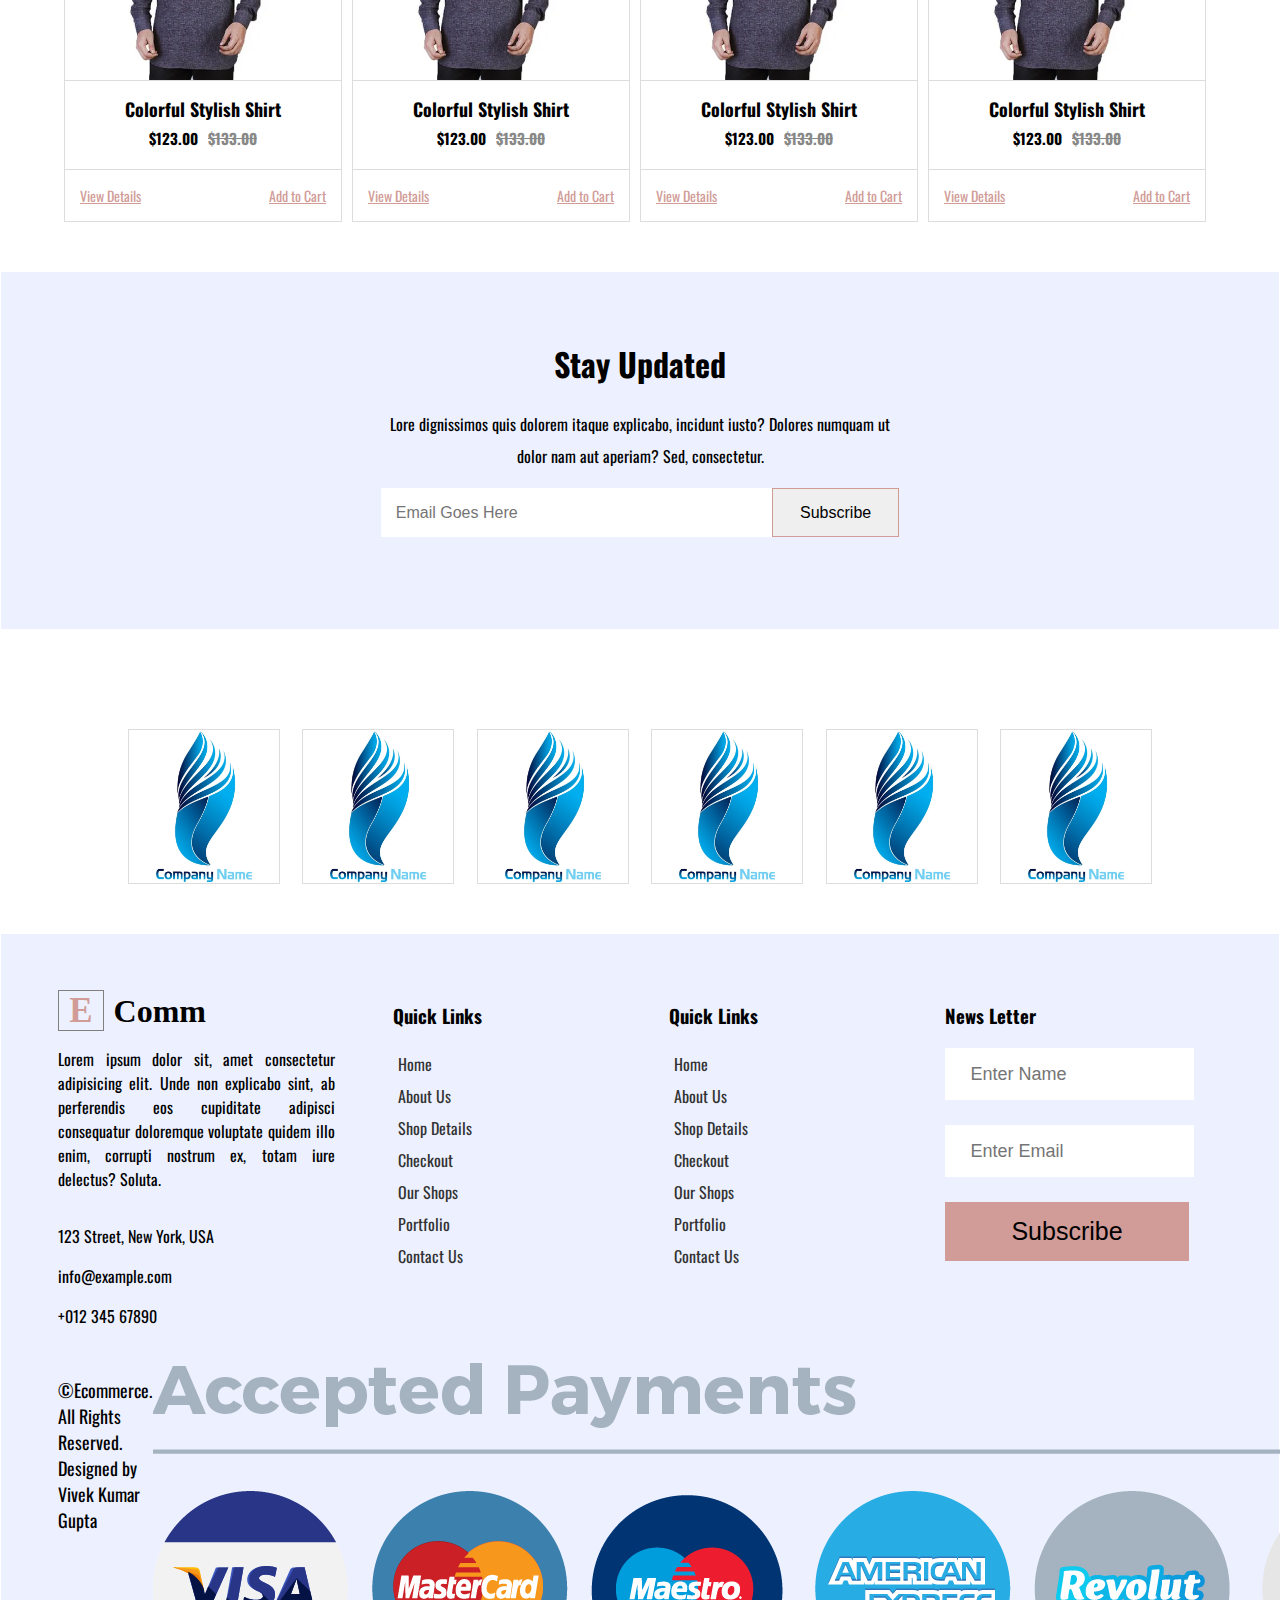
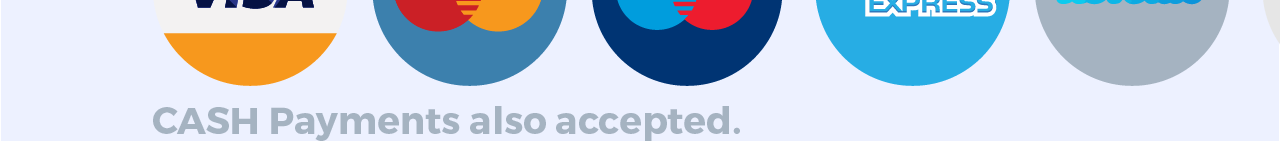
==== commit 7df3a87a: ".." ====
--- a/index.html
+++ b/index.html
@@ -354,7 +354,7 @@
                   &#169;Ecommerce. All Rights Reserved. Designed by Vivek Kumar Gupta
 
                 </div>
-                <img src="./img/payment.png" alt="" width="200px">
+                <img src="./img/payment.png" alt="">
               </div>
             </div>
             </div>
--- a/style.css
+++ b/style.css
@@ -480,6 +480,9 @@
 .copyright-text {
   font-size: 18px;
   margin-top: 15px;
+}
+.copyright .copyright-text img{
+  width: 200px;
 }
 
 /* SHOP STYLE */
@@ -753,8 +756,8 @@
   .wid-75,
   .wid-33 {
     width: 100%;
-    margin-top: 20px;
-    margin-bottom: 20px;
+    margin-top: 5px;
+    margin-bottom: 5px;
   }
   .header-float-left {
     float: none;
@@ -790,8 +793,14 @@
   }
   .cart-wrapper{
       width: 100%;
-      margin-left: 30px;
-  }
+      margin-left: 0px;
+      margin-bottom: 25px;
+  }
+  .offer-banner {
+    margin-bottom: 20px;
+    
+}
+
 
   .right-menu ul {
     display: block;
@@ -804,7 +813,7 @@
   }
   .subscription-text {
     text-align: center;
-    margin-bottom: 50pxjava;
+    margin-bottom: 30px;
     padding: 1% 5% 3% 5%;
   }
   .vendors {
@@ -812,6 +821,9 @@
     justify-content: start;
     padding-left: 10%;
   }
+  .vendors img{
+    padding: 0 55px;
+  }
   .footer {
     display: block;
   }
@@ -824,9 +836,12 @@
   }
   .copyright-text {
     font-size: 17px;
+    margin: 0;
+    padding-bottom: 10px;
   }
   .copyright .copyright-text img {
-    width: 100%;
+   
     margin-top: 10px;
-  }
-}
+    width: 300px;
+  }
+}
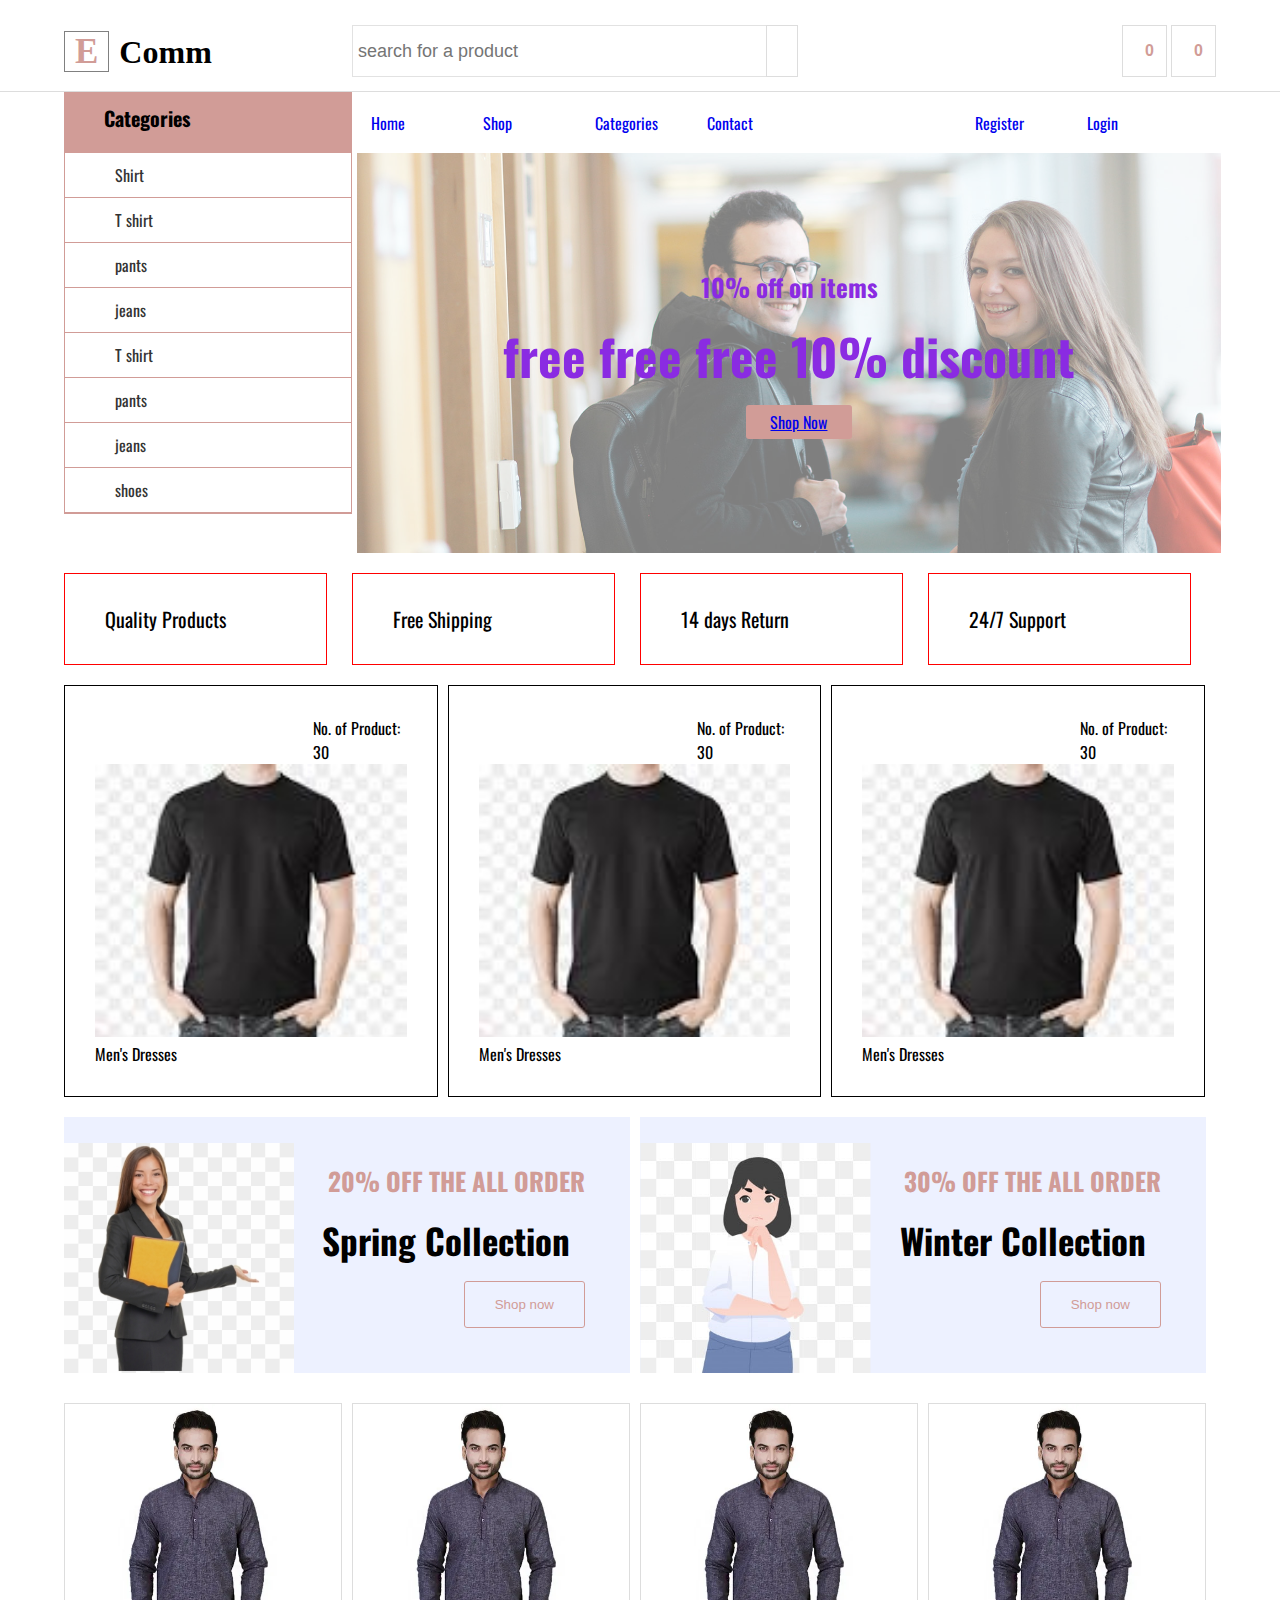
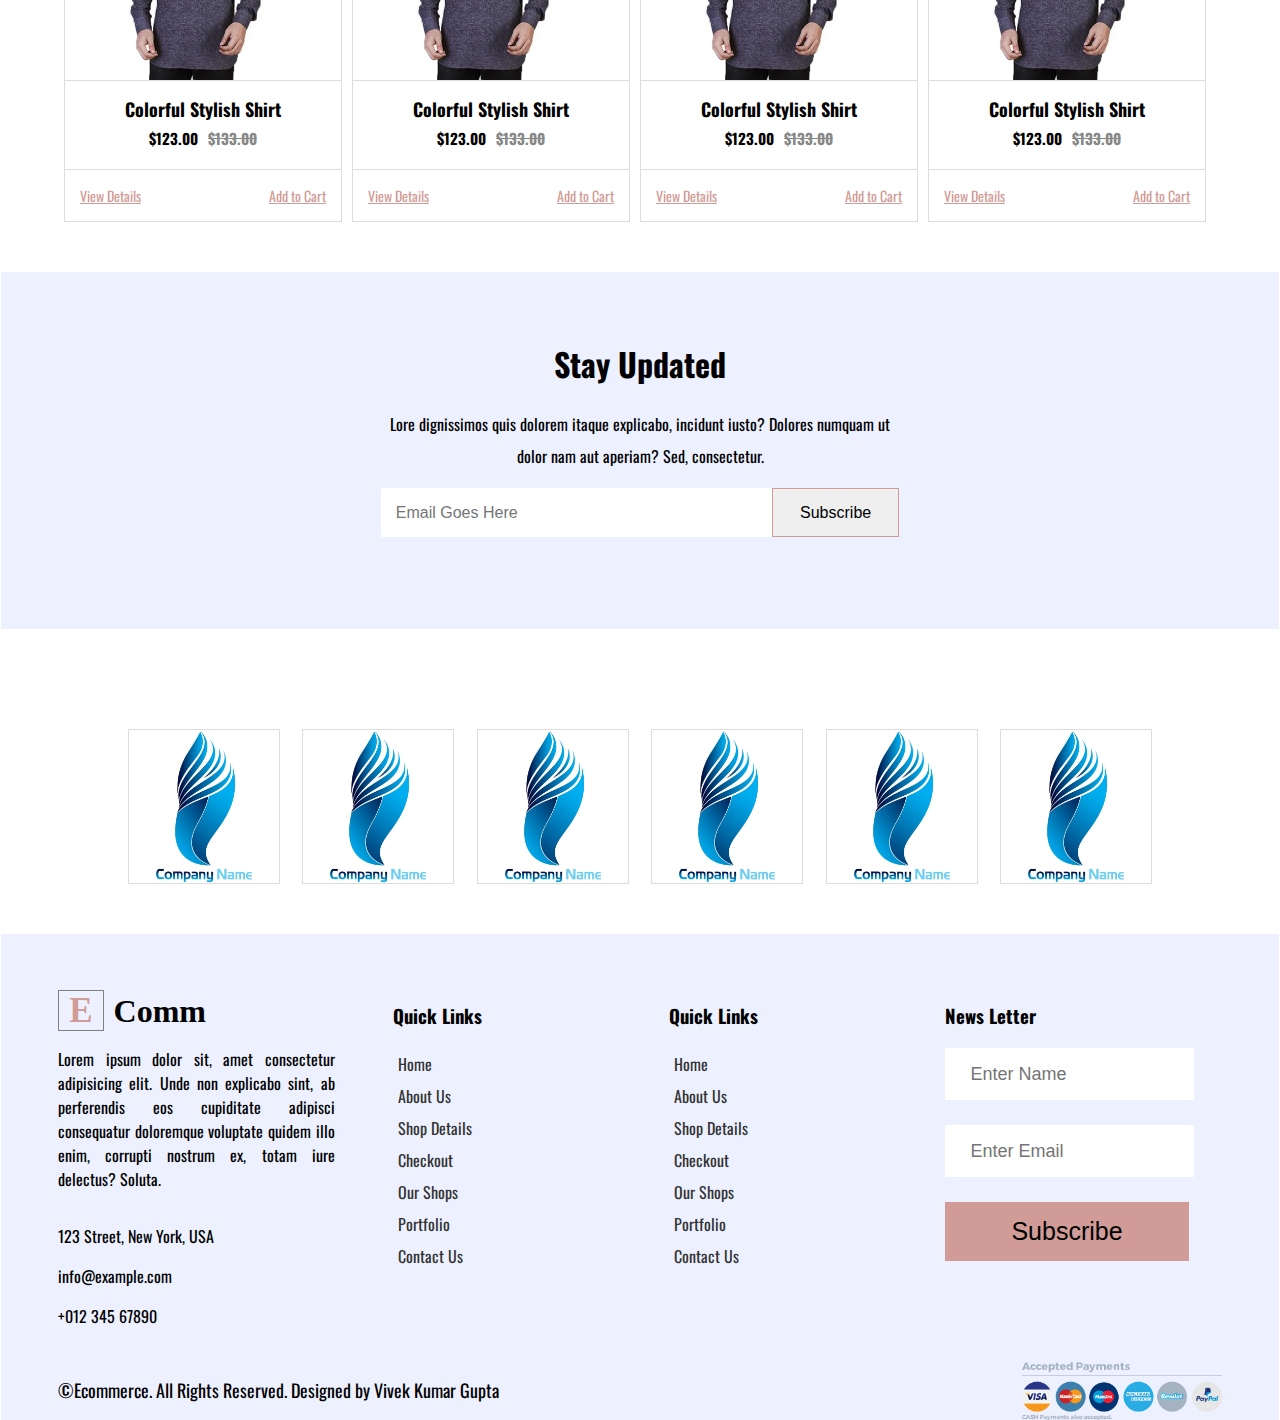
==== commit 6517ba54: "Revert ".."" ====
--- a/index.html
+++ b/index.html
@@ -354,7 +354,7 @@
                   &#169;Ecommerce. All Rights Reserved. Designed by Vivek Kumar Gupta
 
                 </div>
-                <img src="./img/payment.png" alt="">
+                <img src="./img/payment.png" alt="" width="200px">
               </div>
             </div>
             </div>
--- a/style.css
+++ b/style.css
@@ -480,9 +480,6 @@
 .copyright-text {
   font-size: 18px;
   margin-top: 15px;
-}
-.copyright .copyright-text img{
-  width: 200px;
 }
 
 /* SHOP STYLE */
@@ -756,8 +753,8 @@
   .wid-75,
   .wid-33 {
     width: 100%;
-    margin-top: 5px;
-    margin-bottom: 5px;
+    margin-top: 20px;
+    margin-bottom: 20px;
   }
   .header-float-left {
     float: none;
@@ -793,14 +790,8 @@
   }
   .cart-wrapper{
       width: 100%;
-      margin-left: 0px;
-      margin-bottom: 25px;
-  }
-  .offer-banner {
-    margin-bottom: 20px;
-    
-}
-
+      margin-left: 30px;
+  }
 
   .right-menu ul {
     display: block;
@@ -813,7 +804,7 @@
   }
   .subscription-text {
     text-align: center;
-    margin-bottom: 30px;
+    margin-bottom: 50pxjava;
     padding: 1% 5% 3% 5%;
   }
   .vendors {
@@ -821,9 +812,6 @@
     justify-content: start;
     padding-left: 10%;
   }
-  .vendors img{
-    padding: 0 55px;
-  }
   .footer {
     display: block;
   }
@@ -836,12 +824,9 @@
   }
   .copyright-text {
     font-size: 17px;
-    margin: 0;
-    padding-bottom: 10px;
   }
   .copyright .copyright-text img {
-   
+    width: 100%;
     margin-top: 10px;
-    width: 300px;
-  }
-}
+  }
+}
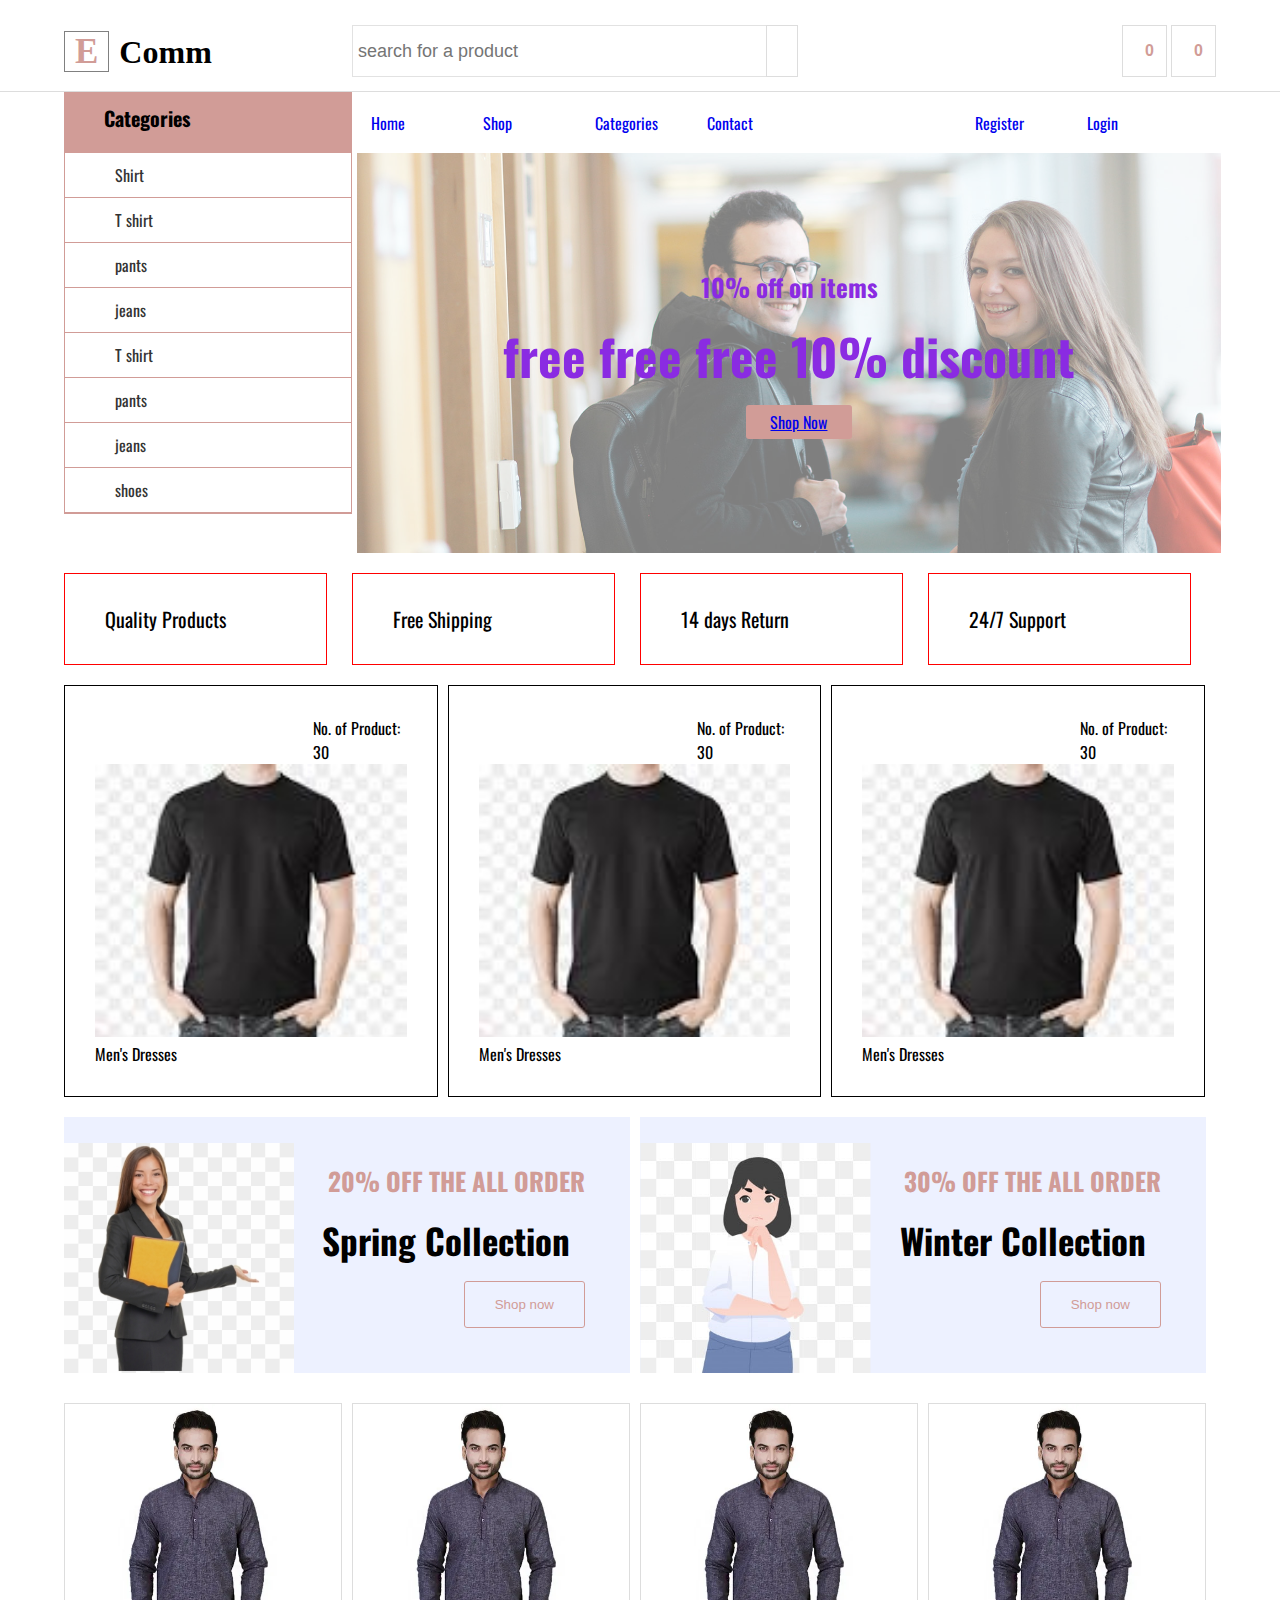
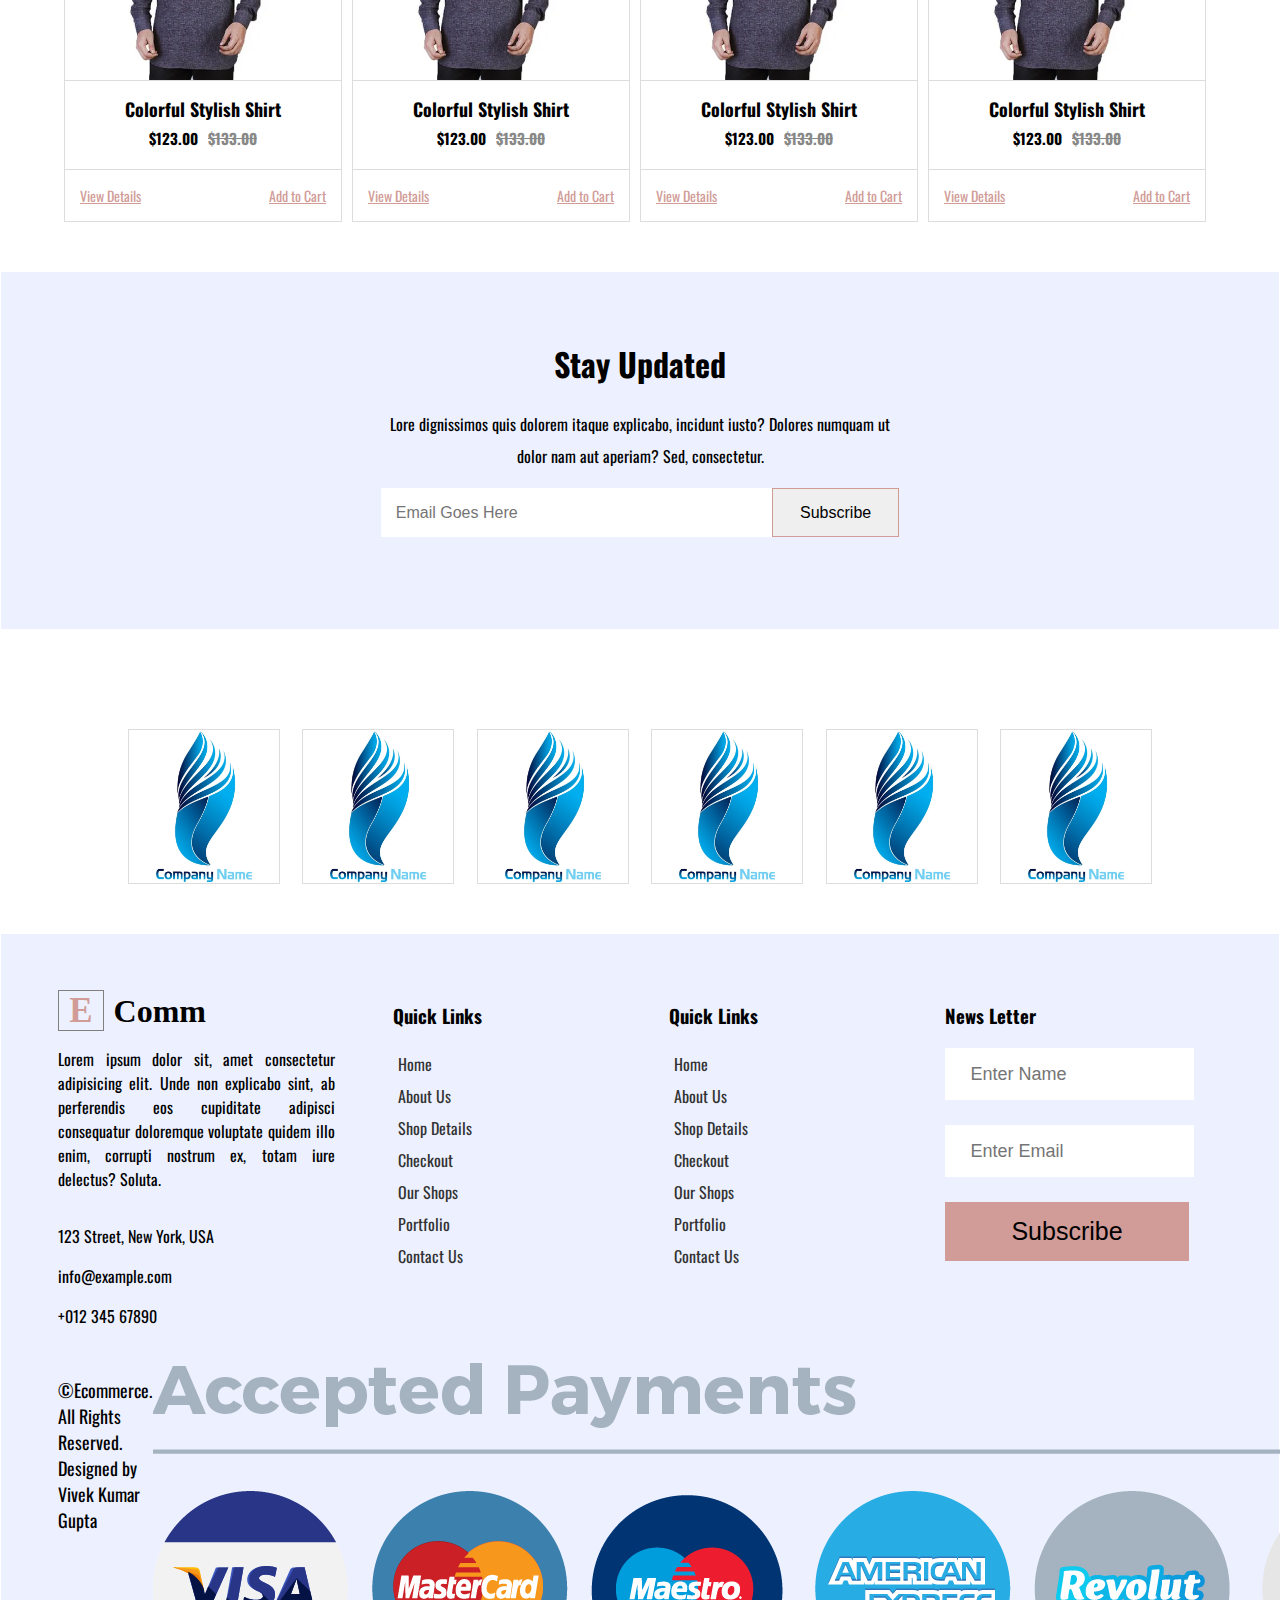
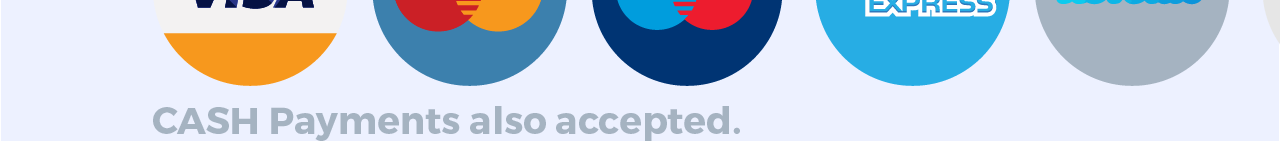
==== commit 47237753: "width" ====
--- a/index.html
+++ b/index.html
@@ -354,7 +354,7 @@
                   &#169;Ecommerce. All Rights Reserved. Designed by Vivek Kumar Gupta
 
                 </div>
-                <img src="./img/payment.png" alt="" width="200px">
+                <img src="./img/payment.png" alt="">
               </div>
             </div>
             </div>
--- a/style.css
+++ b/style.css
@@ -480,6 +480,9 @@
 .copyright-text {
   font-size: 18px;
   margin-top: 15px;
+}
+.copyright-text img{
+  width:200px;
 }
 
 /* SHOP STYLE */
@@ -753,8 +756,8 @@
   .wid-75,
   .wid-33 {
     width: 100%;
-    margin-top: 20px;
-    margin-bottom: 20px;
+    margin-top: 5px;
+    margin-bottom: 5px;
   }
   .header-float-left {
     float: none;
@@ -790,7 +793,11 @@
   }
   .cart-wrapper{
       width: 100%;
-      margin-left: 30px;
+      margin-left: 0px;
+      margin-bottom:25px;
+  }
+  .offer-banner{
+    margin-bottom:20px;
   }
 
   .right-menu ul {
@@ -804,7 +811,7 @@
   }
   .subscription-text {
     text-align: center;
-    margin-bottom: 50pxjava;
+    margin-bottom:30px;
     padding: 1% 5% 3% 5%;
   }
   .vendors {
@@ -812,6 +819,9 @@
     justify-content: start;
     padding-left: 10%;
   }
+  .vendors img{
+    padding: 0 55px;
+  }
   .footer {
     display: block;
   }
@@ -824,9 +834,11 @@
   }
   .copyright-text {
     font-size: 17px;
+    margin:0;
+    padding-bottom:10px;
   }
   .copyright .copyright-text img {
-    width: 100%;
+    width: 300px;
     margin-top: 10px;
   }
 }
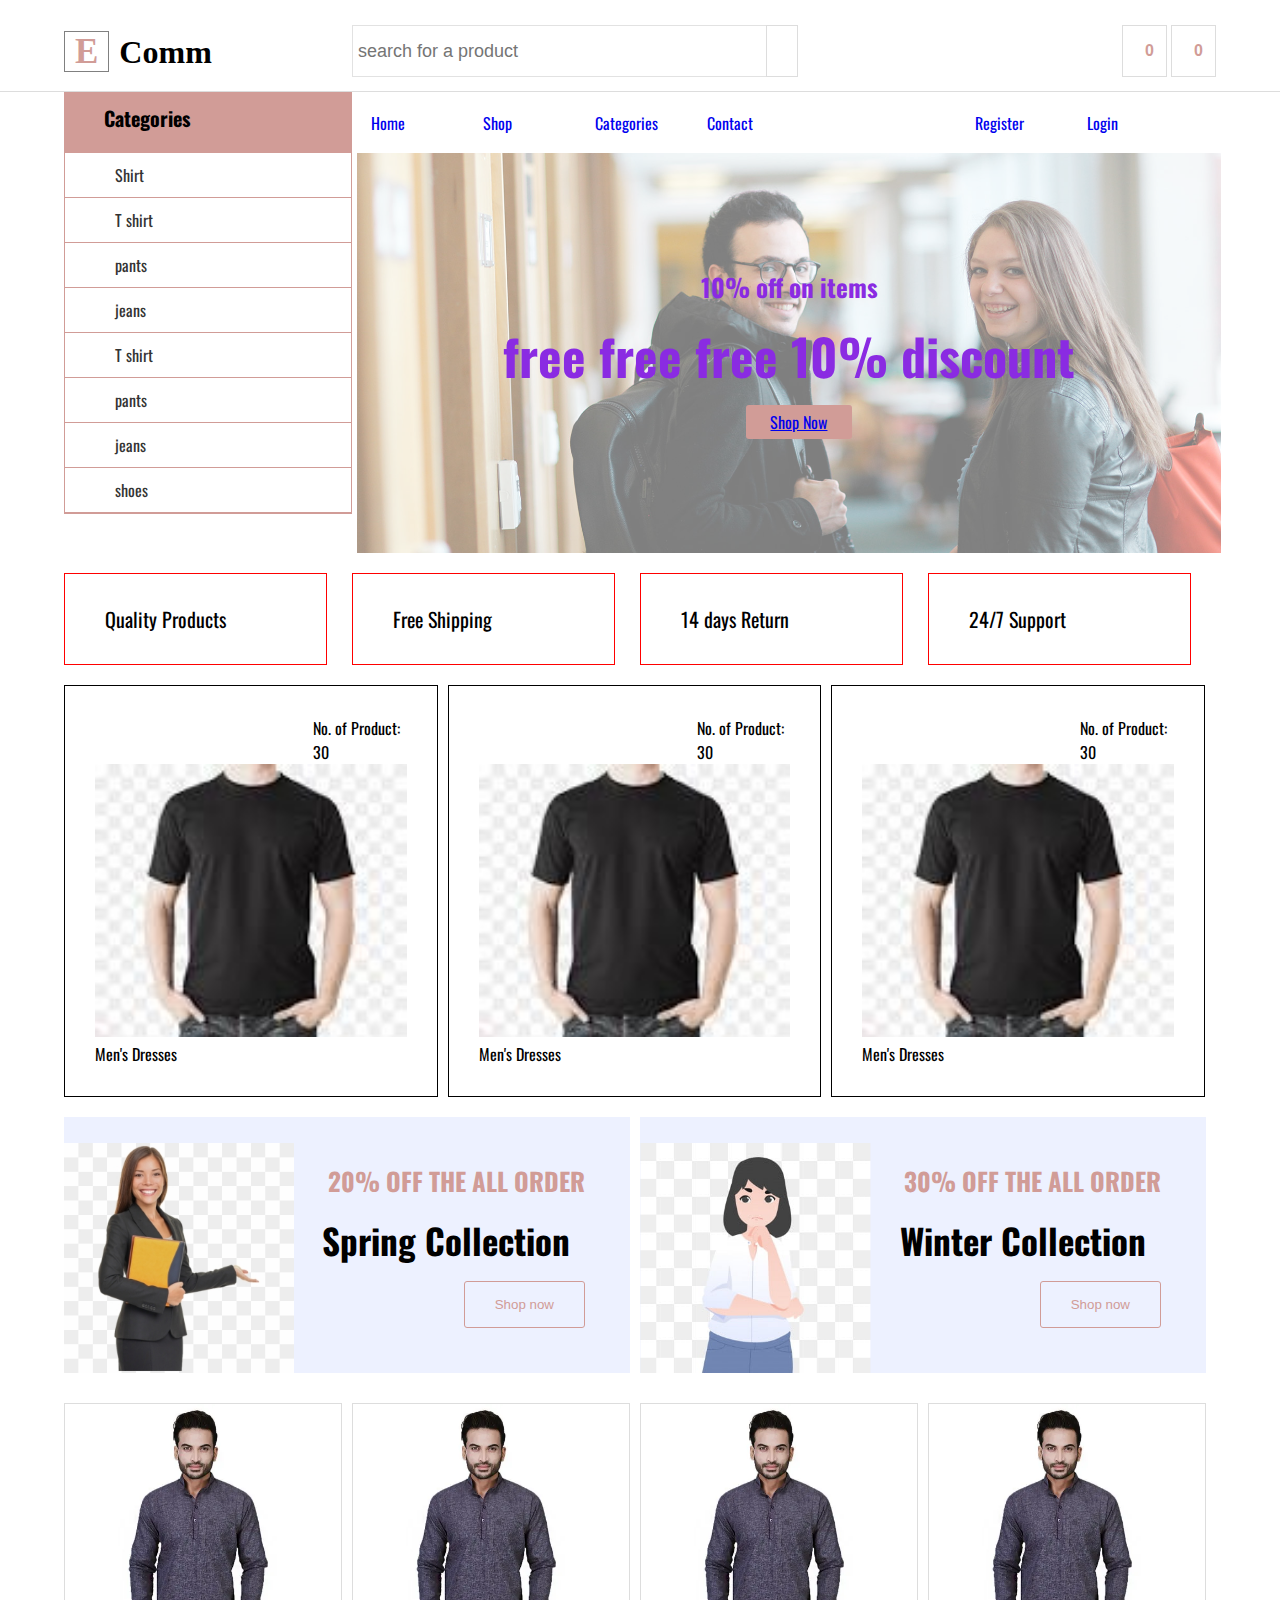
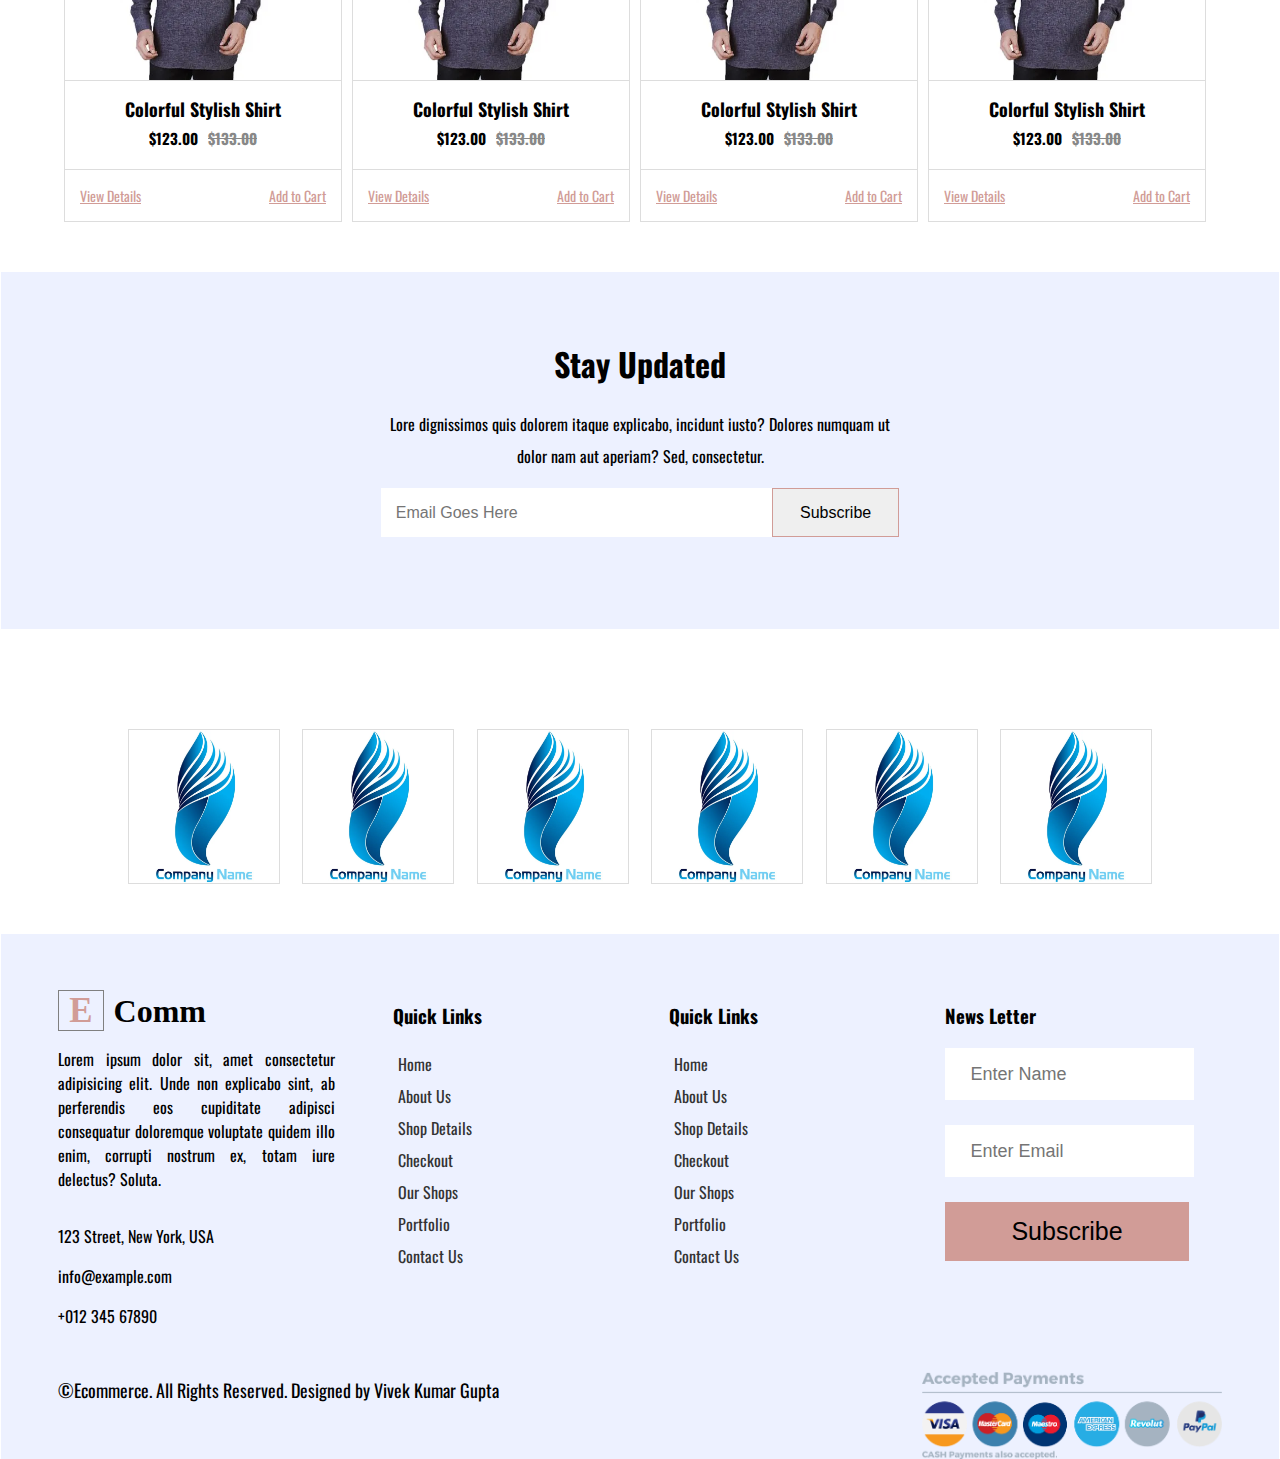
==== commit bbd8b635: "mediaquery change" ====
--- a/index.html
+++ b/index.html
@@ -44,7 +44,7 @@
 
     
 
-    <div class="full-banner-wrapper clear">
+    <div class="full-banner-wrapper clear home-menu">
       <div class="wrapper">
         <div class="banner category-list header-float-left wid-25">
           <div class="list-header">
--- a/style.css
+++ b/style.css
@@ -151,6 +151,9 @@
   /* background-color: red; */
   width: 70%;
 }
+.right-menu .padding{
+  padding-left: 100px;
+}
 .second-list-menu {
   display: flex;
   width: 30%;
@@ -481,8 +484,9 @@
   font-size: 18px;
   margin-top: 15px;
 }
-.copyright-text img{
-  width:200px;
+.copyright img {
+  width: 300px;
+  margin-top: 10px;
 }
 
 /* SHOP STYLE */
@@ -598,6 +602,9 @@
   margin-top: 50px;
   margin-bottom: 50px;
 }
+.carts-detail{
+  width: 75%;
+}
 
 .carts-details table{
   width: 100%;
@@ -756,8 +763,8 @@
   .wid-75,
   .wid-33 {
     width: 100%;
-    margin-top: 5px;
-    margin-bottom: 5px;
+    margin-top: 20px;
+    margin-bottom: 20px;
   }
   .header-float-left {
     float: none;
@@ -792,12 +799,8 @@
     font-size: 40px;
   }
   .cart-wrapper{
-      width: 100%;
       margin-left: 0px;
-      margin-bottom:25px;
-  }
-  .offer-banner{
-    margin-bottom:20px;
+  
   }
 
   .right-menu ul {
@@ -811,17 +814,19 @@
   }
   .subscription-text {
     text-align: center;
-    margin-bottom:30px;
+    margin-bottom: 50pxjava;
     padding: 1% 5% 3% 5%;
   }
+
+  .subscription-text .subscription-mailbox input {
+    padding-left: 0px;
+  
+}
   .vendors {
     display: block;
     justify-content: start;
     padding-left: 10%;
   }
-  .vendors img{
-    padding: 0 55px;
-  }
   .footer {
     display: block;
   }
@@ -834,11 +839,44 @@
   }
   .copyright-text {
     font-size: 17px;
-    margin:0;
-    padding-bottom:10px;
-  }
-  .copyright .copyright-text img {
-    width: 300px;
-    margin-top: 10px;
-  }
-}
+  }
+  .copyright img{
+    width: 100%;
+  }
+
+  /* for cart-page */
+  /* .full-banner-wrapper {
+    margin-top: 34%;
+} */
+.shop-menu{
+  margin-top: 34%;
+}
+.home-menu{
+  margin-top: 0;
+}
+
+
+.carts-detail{
+  margin-left: -4%;
+
+}
+.right-menu .padding{
+  padding: 20px;
+}
+
+/* login */
+.login-area input {
+  width: 60%;
+}
+.login-area button {
+  width: 65%;
+}
+
+/* shop */
+.shop{
+  width: 75%;
+}
+
+
+
+}
